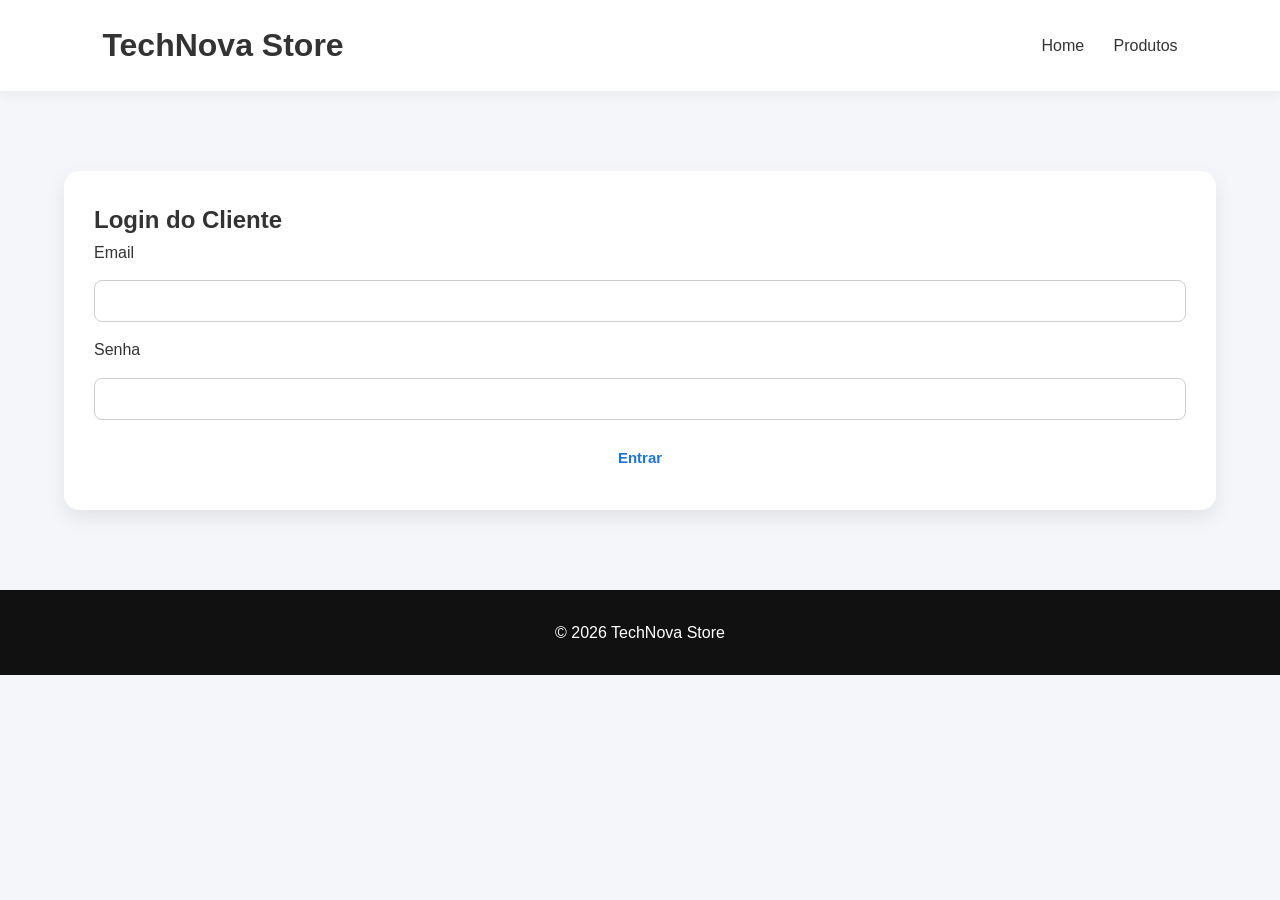
==== login.html @ 21dcf6e6 "Primeira versão do site" ====
<!DOCTYPE html>
<html lang="pt-br">
<head>
<meta charset="UTF-8">
<title>Login - TechNova Store</title>
<link rel="stylesheet" href="styles.css">
</head>

<body>

<header>
<h1>TechNova Store</h1>

<nav>
<a href="index.html">Home</a>
<a href="produtos.html">Produtos</a>
</nav>

</header>

<div class="container">

<div class="card">

<h2>Login do Cliente</h2>

<form onsubmit="validarLogin(event)">

<label>Email</label>
<input type="email" id="email" required>

<label>Senha</label>
<input type="password" id="senha" required>

<button type="submit">Entrar</button>

</form>

</div>

</div>

<footer>
<p>© 2026 TechNova Store</p>
</footer>

<script>

function validarLogin(event){

event.preventDefault()

let email = document.getElementById("email").value
let senha = document.getElementById("senha").value

if(email == "" || senha == ""){

alert("Preencha todos os campos")

return

}

alert("Login realizado com sucesso!")

window.location.href = "index.html"

}

</script>

</body>
</html>
---- styles.css ----
*{
    margin:0;
    padding:0;
    box-sizing:border-box;
}

body{
    font-family:'Segoe UI', Arial, sans-serif;
    background:#f4f6f9;
    color:#333;
    line-height:1.6;
}



header{
    background:#fff;
    padding:20px 8%;
    display:flex;
    justify-content:space-between;
    align-items:center;
    box-shadow:0 4px 12px rgba(0,0,0,0.05);
}

.logo{
    font-size:22px;
    font-weight:bold;
    color:#1e73d8;
}

nav a{
    text-decoration:none;
    color:#333;
    margin-left:25px;
    font-weight:500;
    transition:0.3s;
}

nav a:hover{
    color:#1e73d8;
}



.hero{
    height:70vh;
    background:linear-gradient(135deg,#1e73d8,#155db3);
    display:flex;
    align-items:center;
    justify-content:center;
    text-align:center;
    color:#fff;
    padding:20px;
}

.hero h1{
    font-size:42px;
    margin-bottom:20px;
}

.hero p{
    font-size:18px;
    margin-bottom:30px;
    opacity:0.9;
}



button{
    background:#fff;
    color:#1e73d8;
    border:none;
    padding:14px 28px;
    border-radius:30px;
    cursor:pointer;
    font-size:15px;
    font-weight:bold;
    transition:0.3s;
}

button:hover{
    transform:scale(1.05);
}

.btn-azul{
    background:#1e73d8;
    color:#fff;
}

.btn-azul:hover{
    background:#155db3;
}


.container{
    width:90%;
    max-width:1200px;
    margin:80px auto;
}


.card{
    background:#fff;
    padding:30px;
    border-radius:15px;
    box-shadow:0 8px 20px rgba(0,0,0,0.08);
    transition:0.3s;
}

.card:hover{
    transform:translateY(-5px);
}


.info-grid{
    display:grid;
    grid-template-columns:repeat(auto-fit,minmax(250px,1fr));
    gap:30px;
}

.info-card{
    text-align:center;
}


.titulo-secao{
    text-align:center;
    margin-bottom:50px;
    font-size:28px;
}

.produtos{
    display:grid;
    grid-template-columns:repeat(auto-fit,minmax(280px,1fr));
    gap:35px;
}

.produto{
    text-align:center;
}

.produto img{
    width:100%;
    height:220px;
    object-fit:cover;
    border-radius:12px;
    margin-bottom:20px;
}

.produto h3{
    margin-bottom:10px;
}

.descricao{
    font-size:14px;
    color:#666;
    margin-bottom:10px;
}

.preco{
    font-size:18px;
    font-weight:bold;
    color:#1e73d8;
    margin-bottom:20px;
}



form{
    display:flex;
    flex-direction:column;
    gap:15px;
}

input, select{
    padding:12px;
    border-radius:8px;
    border:1px solid #ccc;
    font-size:14px;
}

input:focus, select:focus{
    border-color:#1e73d8;
    outline:none;
}


.pagamento-card{
    max-width:500px;
    margin:auto;
}

.pagamento-opcao{
    display:flex;
    align-items:center;
    gap:12px;
    padding:15px;
    border:1px solid #ddd;
    border-radius:10px;
    cursor:pointer;
    transition:0.3s;
}

.pagamento-opcao:hover{
    border-color:#1e73d8;
    background:#f0f6ff;
}

.botoes-pagamento{
    display:flex;
    justify-content:space-between;
    margin-top:25px;
}


footer{
    background:#111;
    color:#fff;
    text-align:center;
    padding:30px;
    margin-top:80px;
}


@media(max-width:768px){

    header{
        flex-direction:column;
        gap:15px;
    }

    .hero{
        height:auto;
        padding:60px 20px;
    }

    .hero h1{
        font-size:28px;
    }

}
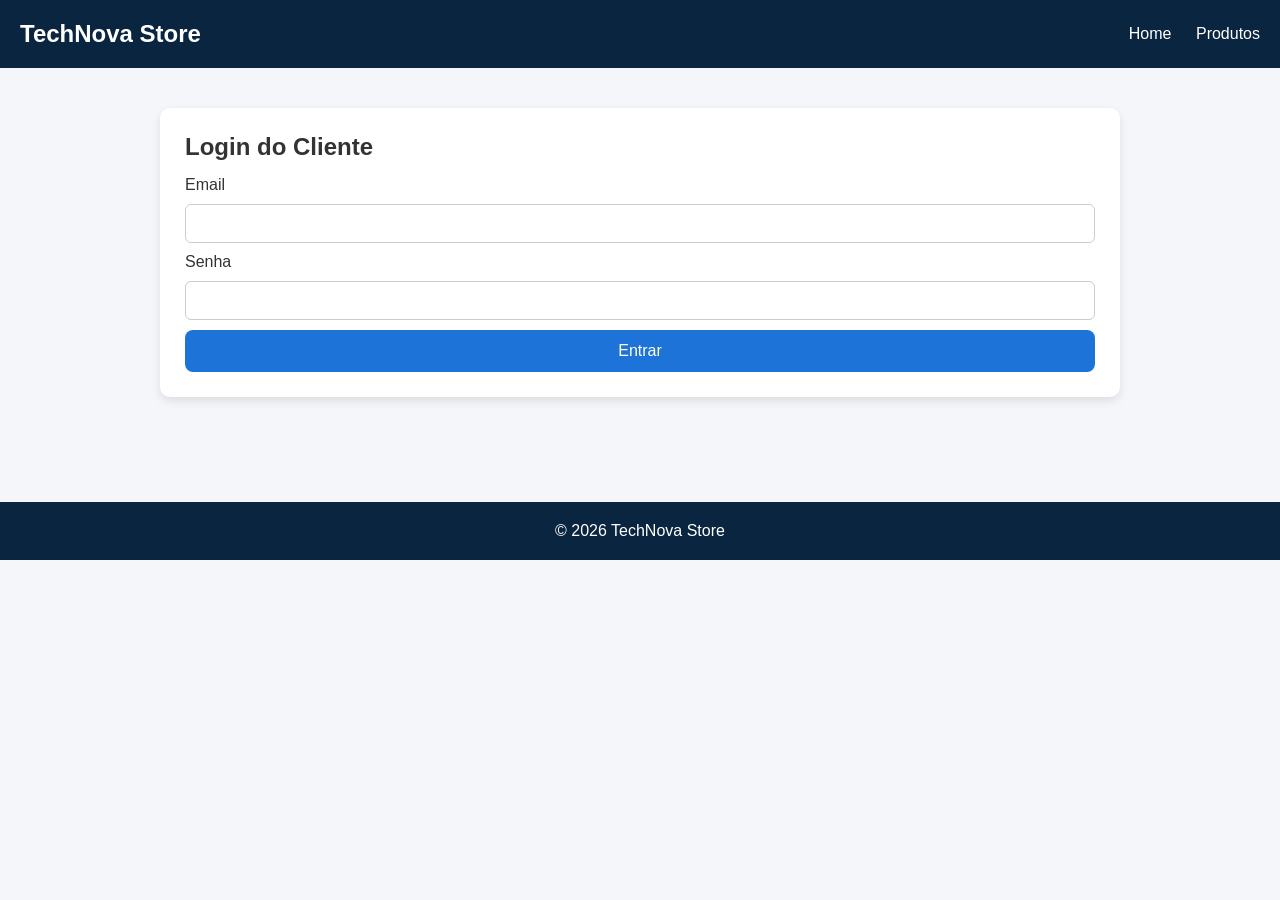
==== commit f84dfb0a: "Atualização do site: login, pagamentos, CSS e melhorias" ====
--- a/login.html
+++ b/login.html
@@ -9,7 +9,8 @@
 <body>
 
 <header>
-<h1>TechNova Store</h1>
+
+<div class="logo">TechNova Store</div>
 
 <nav>
 <a href="index.html">Home</a>
@@ -32,7 +33,7 @@
 <label>Senha</label>
 <input type="password" id="senha" required>
 
-<button type="submit">Entrar</button>
+<button class="btn-azul" type="submit">Entrar</button>
 
 </form>
 
@@ -53,7 +54,7 @@
 let email = document.getElementById("email").value
 let senha = document.getElementById("senha").value
 
-if(email == "" || senha == ""){
+if(email === "" || senha === ""){
 
 alert("Preencha todos os campos")
 
@@ -61,9 +62,31 @@
 
 }
 
+/* salva login */
+
+localStorage.setItem("logado", "true")
+
 alert("Login realizado com sucesso!")
 
+/* volta para home */
+
 window.location.href = "index.html"
+
+}
+
+/* proteção para acessar produtos */
+
+function verificarLogin(){
+
+let logado = localStorage.getItem("logado")
+
+if(logado !== "true"){
+
+alert("Você precisa fazer login primeiro!")
+
+window.location.href = "login.html"
+
+}
 
 }
 
--- a/styles.css
+++ b/styles.css
@@ -1,243 +1,236 @@
-
+/* RESET */
 
 *{
-    margin:0;
-    padding:0;
-    box-sizing:border-box;
+margin:0;
+padding:0;
+box-sizing:border-box;
+font-family:Arial, Helvetica, sans-serif;
 }
 
 body{
-    font-family:'Segoe UI', Arial, sans-serif;
-    background:#f4f6f9;
-    color:#333;
-    line-height:1.6;
-}
-
-
+background:#f4f6f9;
+color:#333;
+}
+
+/* HEADER */
 
 header{
-    background:#fff;
-    padding:20px 8%;
-    display:flex;
-    justify-content:space-between;
-    align-items:center;
-    box-shadow:0 4px 12px rgba(0,0,0,0.05);
+background:#0a2540;
+color:white;
+padding:20px;
+display:flex;
+justify-content:space-between;
+align-items:center;
 }
 
 .logo{
-    font-size:22px;
-    font-weight:bold;
-    color:#1e73d8;
+font-size:24px;
+font-weight:bold;
 }
 
 nav a{
-    text-decoration:none;
-    color:#333;
-    margin-left:25px;
-    font-weight:500;
-    transition:0.3s;
+color:white;
+margin-left:20px;
+text-decoration:none;
+font-weight:500;
 }
 
 nav a:hover{
-    color:#1e73d8;
-}
-
-
+text-decoration:underline;
+}
+
+/* HERO */
 
 .hero{
-    height:70vh;
-    background:linear-gradient(135deg,#1e73d8,#155db3);
-    display:flex;
-    align-items:center;
-    justify-content:center;
-    text-align:center;
-    color:#fff;
-    padding:20px;
+background:linear-gradient(120deg,#1e73d8,#0a2540);
+color:white;
+padding:80px 20px;
+text-align:center;
 }
 
 .hero h1{
-    font-size:42px;
-    margin-bottom:20px;
+font-size:40px;
+margin-bottom:15px;
 }
 
 .hero p{
-    font-size:18px;
-    margin-bottom:30px;
-    opacity:0.9;
-}
-
-
+font-size:18px;
+margin-bottom:25px;
+}
+
+/* BOTÃO */
 
 button{
-    background:#fff;
-    color:#1e73d8;
-    border:none;
-    padding:14px 28px;
-    border-radius:30px;
-    cursor:pointer;
-    font-size:15px;
-    font-weight:bold;
-    transition:0.3s;
+background:#1e73d8;
+color:white;
+border:none;
+padding:12px 25px;
+border-radius:8px;
+font-size:16px;
+cursor:pointer;
+transition:0.3s;
 }
 
 button:hover{
-    transform:scale(1.05);
-}
-
-.btn-azul{
-    background:#1e73d8;
-    color:#fff;
-}
-
-.btn-azul:hover{
-    background:#155db3;
-}
-
+background:#155ab6;
+}
+
+/* CONTAINER */
 
 .container{
-    width:90%;
-    max-width:1200px;
-    margin:80px auto;
-}
-
+max-width:1000px;
+margin:auto;
+padding:40px 20px;
+}
+
+/* CARDS */
 
 .card{
-    background:#fff;
-    padding:30px;
-    border-radius:15px;
-    box-shadow:0 8px 20px rgba(0,0,0,0.08);
-    transition:0.3s;
-}
-
-.card:hover{
-    transform:translateY(-5px);
-}
-
+background:white;
+padding:25px;
+border-radius:10px;
+box-shadow:0 4px 10px rgba(0,0,0,0.1);
+margin-bottom:25px;
+}
+
+/* GRID DE INFORMAÇÕES */
 
 .info-grid{
-    display:grid;
-    grid-template-columns:repeat(auto-fit,minmax(250px,1fr));
-    gap:30px;
+display:grid;
+grid-template-columns:repeat(auto-fit,minmax(250px,1fr));
+gap:20px;
+margin-top:40px;
 }
 
 .info-card{
-    text-align:center;
-}
-
-
-.titulo-secao{
-    text-align:center;
-    margin-bottom:50px;
-    font-size:28px;
-}
-
-.produtos{
-    display:grid;
-    grid-template-columns:repeat(auto-fit,minmax(280px,1fr));
-    gap:35px;
+background:white;
+padding:25px;
+border-radius:10px;
+box-shadow:0 4px 10px rgba(0,0,0,0.08);
+text-align:center;
+}
+
+/* FORM */
+
+form{
+display:flex;
+flex-direction:column;
+gap:10px;
+margin-top:15px;
+}
+
+input{
+padding:10px;
+border-radius:6px;
+border:1px solid #ccc;
+font-size:15px;
+}
+
+/* PRODUTOS */
+
+.produtos-grid{
+display:grid;
+grid-template-columns:repeat(auto-fit,minmax(220px,1fr));
+gap:20px;
+margin-top:30px;
 }
 
 .produto{
-    text-align:center;
+background:white;
+padding:20px;
+border-radius:10px;
+box-shadow:0 4px 10px rgba(0,0,0,0.08);
+text-align:center;
 }
 
 .produto img{
-    width:100%;
-    height:220px;
-    object-fit:cover;
-    border-radius:12px;
-    margin-bottom:20px;
+width:100%;
+border-radius:8px;
+margin-bottom:10px;
 }
 
 .produto h3{
-    margin-bottom:10px;
-}
-
-.descricao{
-    font-size:14px;
-    color:#666;
-    margin-bottom:10px;
+margin-bottom:10px;
 }
 
 .preco{
-    font-size:18px;
-    font-weight:bold;
-    color:#1e73d8;
-    margin-bottom:20px;
-}
-
-
-
-form{
-    display:flex;
-    flex-direction:column;
-    gap:15px;
-}
-
-input, select{
-    padding:12px;
-    border-radius:8px;
-    border:1px solid #ccc;
-    font-size:14px;
-}
-
-input:focus, select:focus{
-    border-color:#1e73d8;
-    outline:none;
-}
-
-
-.pagamento-card{
-    max-width:500px;
-    margin:auto;
+color:#1e73d8;
+font-size:18px;
+font-weight:bold;
+margin-bottom:10px;
+}
+
+/* PAGAMENTO */
+
+.pagamento-grid{
+display:grid;
+grid-template-columns:1fr;
+gap:20px;
+margin-top:30px;
 }
 
 .pagamento-opcao{
-    display:flex;
-    align-items:center;
-    gap:12px;
-    padding:15px;
-    border:1px solid #ddd;
-    border-radius:10px;
-    cursor:pointer;
-    transition:0.3s;
+display:block;
+text-decoration:none;
+background:#fff;
+padding:20px;
+border-radius:12px;
+border:2px solid #eee;
+font-size:18px;
+font-weight:500;
+transition:0.3s;
+color:#333;
+text-align:center;
 }
 
 .pagamento-opcao:hover{
-    border-color:#1e73d8;
-    background:#f0f6ff;
-}
-
-.botoes-pagamento{
-    display:flex;
-    justify-content:space-between;
-    margin-top:25px;
-}
-
+border-color:#1e73d8;
+background:#f0f6ff;
+transform:scale(1.03);
+}
+
+/* PIX */
+
+.pix-box{
+text-align:center;
+margin:20px 0;
+}
+
+.pix-chave{
+margin-top:15px;
+font-weight:bold;
+color:#1e73d8;
+}
+
+/* BOLETO */
+
+.boleto-box{
+background:#f5f5f5;
+padding:20px;
+border-radius:10px;
+text-align:center;
+margin:20px 0;
+}
+
+.codigo-boleto{
+font-size:18px;
+font-weight:bold;
+letter-spacing:2px;
+}
+
+/* CARTÃO */
+
+.cartao-form{
+max-width:400px;
+margin:auto;
+}
+
+/* FOOTER */
 
 footer{
-    background:#111;
-    color:#fff;
-    text-align:center;
-    padding:30px;
-    margin-top:80px;
-}
-
-
-@media(max-width:768px){
-
-    header{
-        flex-direction:column;
-        gap:15px;
-    }
-
-    .hero{
-        height:auto;
-        padding:60px 20px;
-    }
-
-    .hero h1{
-        font-size:28px;
-    }
-
+background:#0a2540;
+color:white;
+text-align:center;
+padding:20px;
+margin-top:40px;
 }
